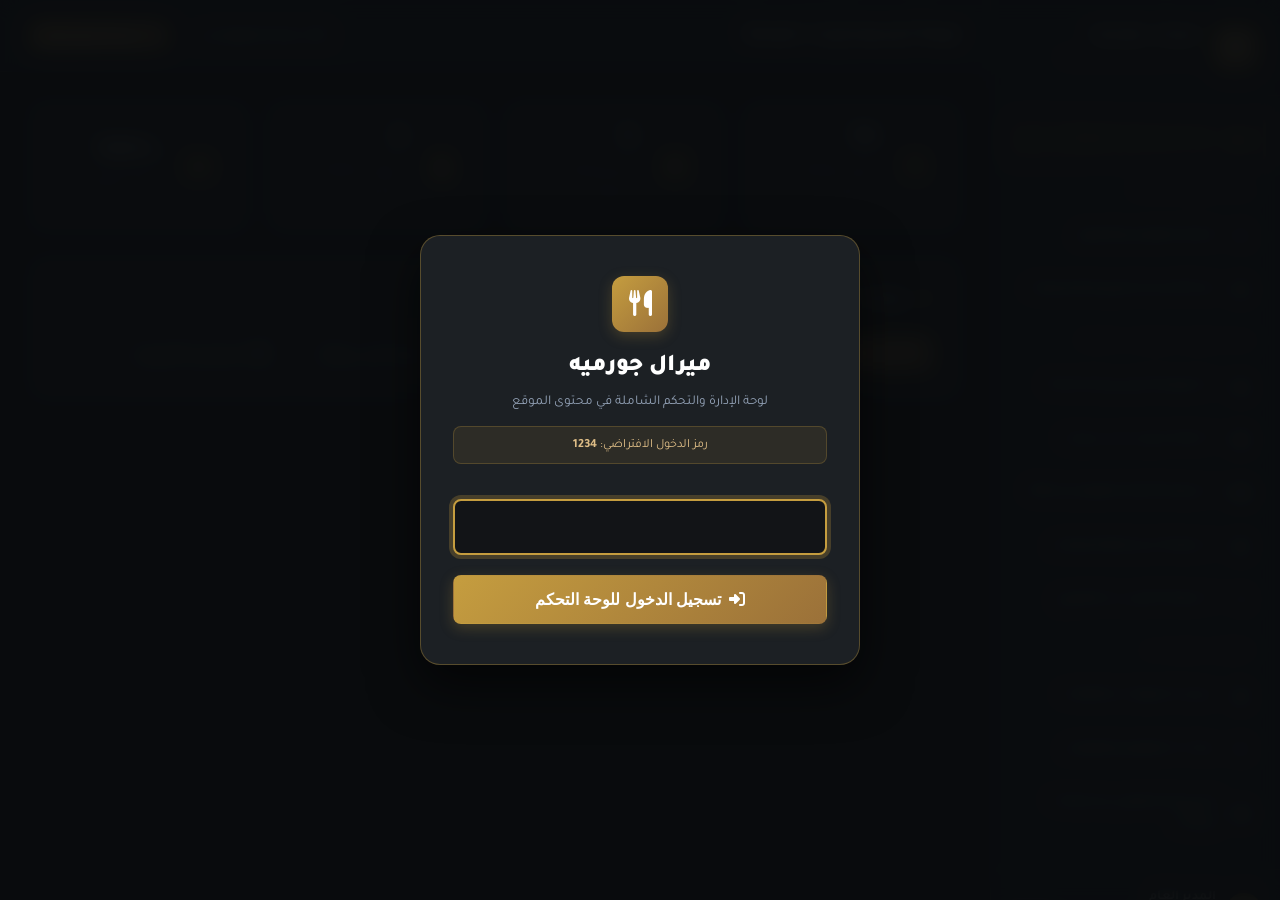
==== admin/index.html @ 7bf791fa "feat: initial commit for miral gourmet website and admin cms" ====
<!DOCTYPE html>
<html lang="ar" dir="rtl">
<head>
  <meta charset="UTF-8">
  <meta name="viewport" content="width=device-width, initial-scale=1.0">
  <title>لوحة إدارة وتحكم ميرال جورميه | MIRAL GOURMET CMS</title>
  <link rel="stylesheet" href="https://cdnjs.cloudflare.com/ajax/libs/font-awesome/6.5.1/css/all.min.css">
  <link rel="stylesheet" href="css/admin.css">
</head>
<body>

  <!-- Auth PIN Overlay -->
  <div class="auth-overlay" id="authOverlay">
    <div class="auth-card">
      <div class="sidebar-logo-icon" style="margin:0 auto 16px; width:56px; height:56px; font-size:26px;">
        <i class="fa-solid fa-utensils"></i>
      </div>
      <h2 style="font-size:24px; font-weight:900; margin-bottom:6px;">ميرال جورميه</h2>
      <p style="font-size:13.5px; color:#94a3b8; margin-bottom:12px;">لوحة الإدارة والتحكم الشاملة في محتوى الموقع</p>
      <div style="background:rgba(197,157,63,0.1); border:1px solid rgba(197,157,63,0.25); padding:8px 14px; border-radius:8px; font-size:12.5px; color:#dfbe87; margin-bottom:15px;">
        رمز الدخول الافتراضي: <strong>1234</strong>
      </div>
      <form onsubmit="handleAuth(event)">
        <input type="password" id="pinInput" class="auth-pin-input" placeholder="    " maxlength="6" autofocus autocomplete="off">
        <div id="authError" style="display:none; color:#ef4444; font-size:13px; font-weight:800; margin-bottom:14px;">
          <i class="fa-solid fa-circle-exclamation"></i> رمز الدخول غير صحيح، يرجى المحاولة ثانية.
        </div>
        <button type="submit" class="btn btn-primary" style="width:100%; justify-content:center; padding:14px; font-size:16px;">
          <i class="fa-solid fa-right-to-bracket"></i> تسجيل الدخول للوحة التحكم
        </button>
      </form>
    </div>
  </div>

  <div class="admin-layout">
    <!-- Sidebar -->
    <aside class="admin-sidebar">
      <div class="sidebar-header">
        <div class="sidebar-logo-icon"><i class="fa-solid fa-utensils"></i></div>
        <div class="sidebar-logo-text">
          <h2>ميرال جورميه</h2>
          <span>لوحة الإدارة والتحكم الشاملة</span>
        </div>
      </div>

      <nav class="sidebar-nav">
        <a class="menu-link active" onclick="switchTab('tabOverview', this)">
          <i class="fa-solid fa-gauge-high"></i>
          <span>لوحة الإحصائيات العامة</span>
        </a>

        <div class="nav-group-title">إدارة المنيو والأصناف</div>
        <a class="menu-link" onclick="switchTab('tabDishes', this)">
          <i class="fa-solid fa-utensils"></i>
          <span>قائمة الطعام والأطباق</span>
        </a>
        <a class="menu-link" onclick="switchTab('tabCategories', this)">
          <i class="fa-solid fa-layer-group"></i>
          <span>إدارة أقسام المنيو والتصنيفات</span>
        </a>

        <div class="nav-group-title">إدارة محتوى الصفحات الكاملة</div>
        <a class="menu-link" onclick="switchTab('tabPageHome', this)">
          <i class="fa-solid fa-house"></i>
          <span>1. الصفحة الرئيسية (Home)</span>
        </a>
        <a class="menu-link" onclick="switchTab('tabPageAbout', this)">
          <i class="fa-solid fa-circle-info"></i>
          <span>2. قصة ميرال (عن ميرال)</span>
        </a>
        <a class="menu-link" onclick="switchTab('tabPageMenu', this)">
          <i class="fa-solid fa-book-open"></i>
          <span>3. صفحة قائمة الطعام (Menu)</span>
        </a>
        <a class="menu-link" onclick="switchTab('tabPageReservation', this)">
          <i class="fa-solid fa-calendar-days"></i>
          <span>4. صفحة حجز طاولة وولائم</span>
        </a>
        <a class="menu-link" onclick="switchTab('tabPageContact', this)">
          <i class="fa-solid fa-headset"></i>
          <span>5. صفحة اتصل بنا والفروع</span>
        </a>

        <div class="nav-group-title">الطلبات والإعدادات</div>
        <a class="menu-link" onclick="switchTab('tabBookings', this)">
          <i class="fa-solid fa-clipboard-list"></i>
          <span>سجل الحجوزات والطلبات</span>
        </a>
        <a class="menu-link" onclick="switchTab('tabSettings', this)">
          <i class="fa-solid fa-sliders"></i>
          <span>بيانات المطعم والتواصل</span>
        </a>
        <a class="menu-link" onclick="switchTab('tabBackup', this)">
          <i class="fa-solid fa-database"></i>
          <span>النسخ الاحتياطي واستعادة البيانات</span>
        </a>
      </nav>

      <div class="sidebar-footer">
        <div class="admin-user-pill">
          <div class="user-avatar">MG</div>
          <div class="user-info">
            <strong>المدير العام</strong>
            <span>Miral Admin</span>
          </div>
        </div>
        <button class="btn btn-outline btn-sm" onclick="handleLogout()" title="تسجيل الخروج">
          <i class="fa-solid fa-arrow-right-from-bracket"></i>
        </button>
      </div>
    </aside>

    <!-- Main Content -->
    <main class="admin-main">
      <header class="admin-topbar">
        <h1 class="topbar-title" id="topbarTitle">لوحة الإحصائيات العامة</h1>
        <div class="topbar-actions">
          <a href="../index.html" target="_blank" class="btn btn-outline btn-sm">
            <i class="fa-solid fa-globe"></i> معاينة الموقع الحي
          </a>
          <button class="btn btn-primary btn-sm" onclick="openAddDishModal()">
            <i class="fa-solid fa-plus"></i> إضافة طبق جديد
          </button>
        </div>
      </header>

      <div class="admin-body">
        <!-- 1. TAB OVERVIEW -->
        <section id="tabOverview" class="admin-tab-pane">
          <div class="metrics-grid">
            <div class="metric-card">
              <div class="metric-icon-box"><i class="fa-solid fa-utensils"></i></div>
              <div class="metric-info">
                <strong id="metricDishes">14</strong>
                <span>إجمالي الأطباق المسجلة</span>
              </div>
            </div>
            <div class="metric-card">
              <div class="metric-icon-box"><i class="fa-solid fa-layer-group"></i></div>
              <div class="metric-info">
                <strong id="metricCats">5</strong>
                <span>أقسام المنيو النشطة</span>
              </div>
            </div>
            <div class="metric-card">
              <div class="metric-icon-box"><i class="fa-solid fa-calendar-check"></i></div>
              <div class="metric-info">
                <strong id="metricBookings">2</strong>
                <span>حجوزات الطاولات المسجلة</span>
              </div>
            </div>
            <div class="metric-card">
              <div class="metric-icon-box"><i class="fa-solid fa-eye"></i></div>
              <div class="metric-info">
                <strong>100%</strong>
                <span>كفاءة التزامن الحي</span>
              </div>
            </div>
          </div>

          <div class="card-panel">
            <div class="card-panel-header">
              <h2 class="card-panel-title"><i class="fa-solid fa-bolt"></i> روابط التحكم والوصول السريع</h2>
            </div>
            <div style="display:flex; gap:12px; flex-wrap:wrap;">
              <button class="btn btn-primary" onclick="switchTab('tabDishes', document.querySelector('a[onclick*=\'tabDishes\']'))">
                <i class="fa-solid fa-utensils"></i> إدارة الأطباق والأسعار
              </button>
              <button class="btn btn-outline" onclick="switchTab('tabCategories', document.querySelector('a[onclick*=\'tabCategories\']'))">
                <i class="fa-solid fa-layer-group"></i> إدارة وتعديل الأقسام
              </button>
              <button class="btn btn-outline" onclick="switchTab('tabPageAbout', document.querySelector('a[onclick*=\'tabPageAbout\']'))">
                <i class="fa-solid fa-circle-info"></i> تعديل قصة ميرال (عن ميرال)
              </button>
              <button class="btn btn-outline" onclick="switchTab('tabBookings', document.querySelector('a[onclick*=\'tabBookings\']'))">
                <i class="fa-solid fa-clipboard-list"></i> استعراض الحجوزات
              </button>
            </div>
          </div>
        </section>

        <!-- 2. TAB DISHES -->
        <section id="tabDishes" class="admin-tab-pane" style="display:none;">
          <div class="card-panel">
            <div class="card-panel-header">
              <h2 class="card-panel-title"><i class="fa-solid fa-utensils"></i> قائمة الطعام والأطباق (تحكم كامل: إضافة، تعديل، حذف)</h2>
              <button class="btn btn-primary btn-sm" onclick="openAddDishModal()">
                <i class="fa-solid fa-plus"></i> إضافة طبق جديد
              </button>
            </div>
            <div class="table-responsive">
              <table class="admin-table">
                <thead>
                  <tr>
                    <th>الصورة</th>
                    <th>اسم الطبق</th>
                    <th>القسم</th>
                    <th>السعر</th>
                    <th>السعرات</th>
                    <th>النوع</th>
                    <th>الإجراءات</th>
                  </tr>
                </thead>
                <tbody id="dishesTableBody">
                  <!-- Loaded via JS -->
                </tbody>
              </table>
            </div>
          </div>
        </section>

        <!-- 3. TAB CATEGORIES -->
        <section id="tabCategories" class="admin-tab-pane" style="display:none;">
          <div class="card-panel">
            <div class="card-panel-header">
              <h2 class="card-panel-title"><i class="fa-solid fa-layer-group"></i> إدارة أقسام المنيو والتصنيفات (تحكم كامل: إضافة، تعديل، حذف)</h2>
              <button class="btn btn-primary btn-sm" onclick="openAddCategoryModal()">
                <i class="fa-solid fa-plus"></i> إضافة قسم جديد
              </button>
            </div>
            <div class="table-responsive">
              <table class="admin-table">
                <thead>
                  <tr>
                    <th>اسم القسم (عربي)</th>
                    <th>المعرف البرمجي (Slug)</th>
                    <th>الشارة الترويجية</th>
                    <th>إجراءات التحكم</th>
                  </tr>
                </thead>
                <tbody id="categoriesTableBody">
                  <!-- Loaded via JS -->
                </tbody>
              </table>
            </div>
          </div>
        </section>

        <!-- 4. TAB PAGE HOME -->
        <section id="tabPageHome" class="admin-tab-pane" style="display:none;">
          <div class="card-panel">
            <div class="card-panel-header">
              <h2 class="card-panel-title"><i class="fa-solid fa-house"></i> تعديل محتوى وصور الصفحة الرئيسية (index.html)</h2>
              <div style="display:flex; gap:10px;">
                <button class="btn btn-primary" onclick="savePageData('home')"><i class="fa-solid fa-floppy-disk"></i> حفظ تعديلات الرئيسية</button>
                <button class="btn btn-outline" onclick="resetPageData('home')"><i class="fa-solid fa-rotate-left"></i> إلغاء والتراجع</button>
              </div>
            </div>

            <div class="admin-form-grid">
              <div class="form-group-admin">
                <label>شارة البانر العلوية (Hero Badge) *</label>
                <input type="text" id="homeHeroBadge" class="form-control-admin">
              </div>
              <div class="form-group-admin">
                <label>العنوان الرئيسي للباهر (Hero Title) *</label>
                <input type="text" id="homeHeroTitle" class="form-control-admin">
              </div>
              <div class="form-group-admin form-full">
                <label>الوصف الترويجي في البانر (Hero Description) *</label>
                <textarea id="homeHeroDesc" class="form-control-admin"></textarea>
              </div>

              <!-- Hero Image Upload -->
              <div class="form-group-admin form-full">
                <label>صورة خلفية البانر الرئيسي *</label>
                <input type="text" id="homeHeroImage" class="form-control-admin" placeholder="رابط الصورة أو ارفعها أدناه">
                <div class="image-upload-wrapper" style="margin-top:10px;">
                  <input type="file" id="heroFileInput" accept="image/*" style="display:none;" onchange="handleFileUpload(this, 'homeHeroImage', 'homeHeroPreview')">
                  <button type="button" class="btn btn-outline btn-sm" onclick="document.getElementById('heroFileInput').click()">
                    <i class="fa-solid fa-cloud-arrow-up"></i> رفع صورة من جهازك / هاتفك
                  </button>
                  <div class="image-preview-box">
                    <img id="homeHeroPreview" src="" alt="معاينة">
                  </div>
                </div>
              </div>

              <div class="form-group-admin form-full">
                <label>عنوان قصة ميرال في الصفحة الرئيسية *</label>
                <input type="text" id="homeStoryTitle" class="form-control-admin">
              </div>
              <div class="form-group-admin form-full">
                <label>الفقرة الأولى في قصة ميرال *</label>
                <textarea id="homeStoryP1" class="form-control-admin"></textarea>
              </div>
              <div class="form-group-admin form-full">
                <label>الفقرة الثانية في قصة ميرال *</label>
                <textarea id="homeStoryP2" class="form-control-admin"></textarea>
              </div>

              <!-- Story Image Upload -->
              <div class="form-group-admin form-full">
                <label>صورة قصة ميرال (Story Image) *</label>
                <input type="text" id="homeStoryImage" class="form-control-admin">
                <div class="image-upload-wrapper" style="margin-top:10px;">
                  <input type="file" id="storyFileInput" accept="image/*" style="display:none;" onchange="handleFileUpload(this, 'homeStoryImage', 'homeStoryPreview')">
                  <button type="button" class="btn btn-outline btn-sm" onclick="document.getElementById('storyFileInput').click()">
                    <i class="fa-solid fa-cloud-arrow-up"></i> رفع صورة من جهازك / هاتفك
                  </button>
                  <div class="image-preview-box">
                    <img id="homeStoryPreview" src="" alt="معاينة">
                  </div>
                </div>
              </div>

              <div class="form-group-admin">
                <label>اقتباس الشيف التنفيذي *</label>
                <input type="text" id="homeQuoteText" class="form-control-admin">
              </div>
              <div class="form-group-admin">
                <label>اسم وصفة الشيف *</label>
                <input type="text" id="homeChefName" class="form-control-admin">
              </div>
            </div>
          </div>
        </section>

        <!-- 5. TAB PAGE ABOUT -->
        <section id="tabPageAbout" class="admin-tab-pane" style="display:none;">
          <div class="card-panel">
            <div class="card-panel-header">
              <h2 class="card-panel-title"><i class="fa-solid fa-circle-info"></i> تعديل محتوى وصور قصة ميرال (عن ميرال - about.html)</h2>
              <div style="display:flex; gap:10px;">
                <button class="btn btn-primary" onclick="savePageData('about')"><i class="fa-solid fa-floppy-disk"></i> حفظ تعديلات قصة ميرال</button>
                <button class="btn btn-outline" onclick="resetPageData('about')"><i class="fa-solid fa-rotate-left"></i> إلغاء والتراجع</button>
              </div>
            </div>

            <div class="admin-form-grid">
              <div class="form-group-admin">
                <label>عنوان البانر العلوي (Page Title) *</label>
                <input type="text" id="aboutPageTitle" class="form-control-admin">
              </div>
              <div class="form-group-admin">
                <label>الوصف الترويجي في البانر (Subtitle) *</label>
                <input type="text" id="aboutPageSubtitle" class="form-control-admin">
              </div>
              <div class="form-group-admin form-full">
                <label>عنوان القصة الرئيسي (Story Headline) *</label>
                <input type="text" id="aboutStoryHeadline" class="form-control-admin">
              </div>
              <div class="form-group-admin form-full">
                <label>الفقرة الأولى في قصة عن ميرال *</label>
                <textarea id="aboutP1" class="form-control-admin"></textarea>
              </div>
              <div class="form-group-admin form-full">
                <label>الفقرة الثانية في قصة عن ميرال *</label>
                <textarea id="aboutP2" class="form-control-admin"></textarea>
              </div>

              <!-- About Image Upload -->
              <div class="form-group-admin form-full">
                <label>صورة قصة ميرال في صفحة عن ميرال *</label>
                <input type="text" id="aboutStoryImage" class="form-control-admin">
                <div class="image-upload-wrapper" style="margin-top:10px;">
                  <input type="file" id="aboutFileInput" accept="image/*" style="display:none;" onchange="handleFileUpload(this, 'aboutStoryImage', 'aboutStoryPreview')">
                  <button type="button" class="btn btn-outline btn-sm" onclick="document.getElementById('aboutFileInput').click()">
                    <i class="fa-solid fa-cloud-arrow-up"></i> رفع صورة من جهازك / هاتفك
                  </button>
                  <div class="image-preview-box">
                    <img id="aboutStoryPreview" src="" alt="معاينة">
                  </div>
                </div>
              </div>

              <div class="form-group-admin">
                <label>اقتباس الشيف في صفحة من نحن *</label>
                <input type="text" id="aboutChefQuote" class="form-control-admin">
              </div>
              <div class="form-group-admin">
                <label>اسم الشيف *</label>
                <input type="text" id="aboutChefName" class="form-control-admin">
              </div>
            </div>
          </div>
        </section>

        <!-- 6. TAB PAGE MENU -->
        <section id="tabPageMenu" class="admin-tab-pane" style="display:none;">
          <div class="card-panel">
            <div class="card-panel-header">
              <h2 class="card-panel-title"><i class="fa-solid fa-book-open"></i> تعديل نصوص صفحة قائمة الطعام (menu.html)</h2>
              <div style="display:flex; gap:10px;">
                <button class="btn btn-primary" onclick="savePageData('menu')"><i class="fa-solid fa-floppy-disk"></i> حفظ تعديلات المنيو</button>
                <button class="btn btn-outline" onclick="resetPageData('menu')"><i class="fa-solid fa-rotate-left"></i> إلغاء والتراجع</button>
              </div>
            </div>
            <div class="admin-form-grid">
              <div class="form-group-admin">
                <label>عنوان صفحة قائمة الطعام العلوي *</label>
                <input type="text" id="menuPageTitle" class="form-control-admin">
              </div>
              <div class="form-group-admin">
                <label>الوصف الفرعي لقائمة الطعام *</label>
                <input type="text" id="menuPageSubtitle" class="form-control-admin">
              </div>
            </div>
          </div>
        </section>

        <!-- 7. TAB PAGE RESERVATION -->
        <section id="tabPageReservation" class="admin-tab-pane" style="display:none;">
          <div class="card-panel">
            <div class="card-panel-header">
              <h2 class="card-panel-title"><i class="fa-solid fa-calendar-days"></i> تعديل نصوص وبيانات صفحة حجز طاولة (reservation.html)</h2>
              <div style="display:flex; gap:10px;">
                <button class="btn btn-primary" onclick="savePageData('reservation')"><i class="fa-solid fa-floppy-disk"></i> حفظ تعديلات صفحة الحجز</button>
                <button class="btn btn-outline" onclick="resetPageData('reservation')"><i class="fa-solid fa-rotate-left"></i> إلغاء والتراجع</button>
              </div>
            </div>
            <div class="admin-form-grid">
              <div class="form-group-admin">
                <label>عنوان صفحة الحجز العلوي *</label>
                <input type="text" id="resPageTitle" class="form-control-admin">
              </div>
              <div class="form-group-admin">
                <label>الوصف الفرعي لصفحة الحجز *</label>
                <input type="text" id="resPageSubtitle" class="form-control-admin">
              </div>
              <div class="form-group-admin">
                <label>هاتف الواتساب المخصص للحجوزات *</label>
                <input type="text" id="resWhatsapp" class="form-control-admin">
              </div>
            </div>
          </div>
        </section>

        <!-- 8. TAB PAGE CONTACT -->
        <section id="tabPageContact" class="admin-tab-pane" style="display:none;">
          <div class="card-panel">
            <div class="card-panel-header">
              <h2 class="card-panel-title"><i class="fa-solid fa-headset"></i> تعديل نصوص وبيانات صفحة اتصل بنا (contact.html)</h2>
              <div style="display:flex; gap:10px;">
                <button class="btn btn-primary" onclick="savePageData('contact')"><i class="fa-solid fa-floppy-disk"></i> حفظ تعديلات صفحة التواصل</button>
                <button class="btn btn-outline" onclick="resetPageData('contact')"><i class="fa-solid fa-rotate-left"></i> إلغاء والتراجع</button>
              </div>
            </div>
            <div class="admin-form-grid">
              <div class="form-group-admin">
                <label>عنوان صفحة اتصل بنا العلوي *</label>
                <input type="text" id="contactPageTitle" class="form-control-admin">
              </div>
              <div class="form-group-admin">
                <label>الوصف الفرعي لصفحة التواصل *</label>
                <input type="text" id="contactPageSubtitle" class="form-control-admin">
              </div>
              <div class="form-group-admin">
                <label>عنوان الفرع الرئيسي (الرياض) *</label>
                <input type="text" id="contactAddress" class="form-control-admin">
              </div>
              <div class="form-group-admin">
                <label>هاتف الاستفسارات المباشر *</label>
                <input type="text" id="contactPhone" class="form-control-admin">
              </div>
              <div class="form-group-admin form-full">
                <label>مواعيد وأوقات العمل *</label>
                <input type="text" id="contactHours" class="form-control-admin">
              </div>
            </div>
          </div>
        </section>

        <!-- 9. TAB BOOKINGS LOG -->
        <section id="tabBookings" class="admin-tab-pane" style="display:none;">
          <div class="card-panel">
            <div class="card-panel-header">
              <h2 class="card-panel-title"><i class="fa-solid fa-clipboard-list"></i> سجل الحجوزات والطلبات المسجلة من الموقع</h2>
            </div>
            <div class="table-responsive">
              <table class="admin-table">
                <thead>
                  <tr>
                    <th>رقم الحجز</th>
                    <th>اسم الضيف</th>
                    <th>الجوال</th>
                    <th>الموعد</th>
                    <th>الضيوف</th>
                    <th>الجلسة</th>
                    <th>الحالة</th>
                    <th>إجراء</th>
                  </tr>
                </thead>
                <tbody id="bookingsTableBody">
                  <!-- Loaded via JS -->
                </tbody>
              </table>
            </div>
          </div>
        </section>

        <!-- 10. TAB SETTINGS -->
        <section id="tabSettings" class="admin-tab-pane" style="display:none;">
          <div class="card-panel">
            <div class="card-panel-header">
              <h2 class="card-panel-title"><i class="fa-solid fa-sliders"></i> بيانات المطعم والتواصل العامة</h2>
            </div>
            <form onsubmit="saveSettings(event)">
              <div class="admin-form-grid">
                <div class="form-group-admin">
                  <label>اسم المطعم الرسمي *</label>
                  <input type="text" id="setRestName" class="form-control-admin" required>
                </div>
                <div class="form-group-admin">
                  <label>هاتف الحجوزات المباشر *</label>
                  <input type="text" id="setPhone" class="form-control-admin" required>
                </div>
                <div class="form-group-admin">
                  <label>رقم الواتساب *</label>
                  <input type="text" id="setWhatsapp" class="form-control-admin">
                </div>
                <div class="form-group-admin">
                  <label>البريد الإلكتروني للإدارة *</label>
                  <input type="email" id="setEmail" class="form-control-admin">
                </div>
                <div class="form-group-admin form-full">
                  <label>العنوان التفصيلي *</label>
                  <input type="text" id="setAddress" class="form-control-admin">
                </div>
                <div class="form-group-admin form-full">
                  <label>أوقات وساعات العمل *</label>
                  <input type="text" id="setHours" class="form-control-admin">
                </div>
                <div class="form-group-admin form-full">
                  <button type="submit" class="btn btn-primary"><i class="fa-solid fa-floppy-disk"></i> حفظ الإعدادات</button>
                </div>
              </div>
            </form>
          </div>
        </section>

        <!-- 11. TAB BACKUP -->
        <section id="tabBackup" class="admin-tab-pane" style="display:none;">
          <div class="card-panel">
            <div class="card-panel-header">
              <h2 class="card-panel-title"><i class="fa-solid fa-database"></i> إدارة النسخ الاحتياطي واستعادة البيانات</h2>
            </div>
            <p style="font-size:14.5px; color:#cbd5e1; margin-bottom:24px;">
              يمكنك تصدير نسخة احتياطية كاملة من جميع الأطباق والأقسام وتعديلات الصفحات والحجوزات وحفظها كملف JSON، أو استعادتها لاحقاً.
            </p>
            <div style="display:flex; gap:16px; flex-wrap:wrap;">
              <button class="btn btn-primary" onclick="exportBackup()">
                <i class="fa-solid fa-download"></i> تصدير نسخة احتياطية (JSON)
              </button>

              <label class="btn btn-outline" style="cursor:pointer;">
                <i class="fa-solid fa-upload"></i> استيراد نسخة احتياطية
                <input type="file" accept=".json" style="display:none;" onchange="importBackup(this)">
              </label>

              <button class="btn btn-danger" onclick="resetAllData()">
                <i class="fa-solid fa-triangle-exclamation"></i> إعادة ضبط المصنع الافتراضي
              </button>
            </div>
          </div>
        </section>
      </div>
    </main>
  </div>

  <!-- DISH MODAL (Add / Edit) -->
  <div class="admin-modal-backdrop" id="dishModal">
    <div class="admin-modal-box">
      <div style="display:flex; justify-content:space-between; align-items:center; margin-bottom:20px;">
        <h3 id="dishModalTitle" style="font-size:18px; font-weight:900; color:#fff;">إضافة طبق جديد</h3>
        <button type="button" class="btn btn-outline btn-sm" onclick="closeDishModal()"><i class="fa-solid fa-xmark"></i></button>
      </div>
      <form id="dishForm" onsubmit="saveDish(event)">
        <input type="hidden" id="dishIdInput">
        <div class="admin-form-grid">
          <div class="form-group-admin form-full">
            <label>اسم الطبق *</label>
            <input type="text" id="dishTitleInput" class="form-control-admin" required>
          </div>
          <div class="form-group-admin">
            <label>السعر (ر.س) *</label>
            <input type="number" id="dishPriceInput" step="0.5" class="form-control-admin" required>
          </div>
          <div class="form-group-admin">
            <label>القسم / التصنيف *</label>
            <select id="dishCategoryInput" class="form-control-admin" required></select>
          </div>
          <div class="form-group-admin">
            <label>السعرات الحرارية</label>
            <input type="number" id="dishCalInput" class="form-control-admin">
          </div>
          <div class="form-group-admin">
            <label>الشارة المميزة (Badge)</label>
            <input type="text" id="dishBadgeInput" class="form-control-admin" placeholder="مثال: اختيار الشيف">
          </div>
          <div class="form-group-admin form-full">
            <label>وصف ومكونات الطبق *</label>
            <textarea id="dishDescInput" class="form-control-admin" required></textarea>
          </div>
          
          <!-- Dish Image Upload -->
          <div class="form-group-admin form-full">
            <label>صورة الطبق (رابط أو رفع من جهازك) *</label>
            <input type="text" id="dishImageInput" class="form-control-admin" placeholder="رابط الصورة أو ارفعها من الزر أدناه">
            <div class="image-upload-wrapper" style="margin-top:10px;">
              <input type="file" id="dishFileInput" accept="image/*" style="display:none;" onchange="handleFileUpload(this, 'dishImageInput', 'dishPreviewImg')">
              <button type="button" class="btn btn-outline btn-sm" onclick="document.getElementById('dishFileInput').click()">
                <i class="fa-solid fa-cloud-arrow-up"></i> رفع صورة من جهازك / هاتفك
              </button>
              <div class="image-preview-box">
                <img id="dishPreviewImg" src="" alt="معاينة الطبق">
              </div>
            </div>
          </div>

          <div class="form-group-admin form-full" style="flex-direction:row; align-items:center; gap:10px;">
            <input type="checkbox" id="dishSignatureInput" style="width:18px; height:18px;">
            <label for="dishSignatureInput" style="margin:0; cursor:pointer;">عرض هذا الطبق في قسم (أطباق التوقيع الحصرية) بأعلى الصفحة الرئيسية</label>
          </div>

          <div class="form-group-admin form-full" style="margin-top:15px; display:flex; gap:12px; justify-content:flex-end;">
            <button type="button" class="btn btn-outline" onclick="closeDishModal()">إلغاء</button>
            <button type="submit" class="btn btn-primary"><i class="fa-solid fa-floppy-disk"></i> حفظ الطبق</button>
          </div>
        </div>
      </form>
    </div>
  </div>

  <!-- CATEGORY MODAL (Add / Edit) -->
  <div class="admin-modal-backdrop" id="categoryModal">
    <div class="admin-modal-box">
      <div style="display:flex; justify-content:space-between; align-items:center; margin-bottom:20px;">
        <h3 id="categoryModalTitle" style="font-size:18px; font-weight:900; color:#fff;">إضافة قسم جديد</h3>
        <button type="button" class="btn btn-outline btn-sm" onclick="closeCategoryModal()"><i class="fa-solid fa-xmark"></i></button>
      </div>
      <form id="categoryForm" onsubmit="saveCategory(event)">
        <input type="hidden" id="catIdInput">
        <div class="admin-form-grid">
          <div class="form-group-admin form-full">
            <label>اسم القسم (عربي) *</label>
            <input type="text" id="catNameInput" class="form-control-admin" placeholder="مثال: بحريات طازجة" required>
          </div>
          <div class="form-group-admin form-full">
            <label>المعرف بالإنجليزية (Slug - للأقسام البرمجية) *</label>
            <input type="text" id="catSlugInput" class="form-control-admin" placeholder="مثال: seafood" required>
          </div>
          <div class="form-group-admin form-full">
            <label>الشارة الترويجية المميزة (Badge)</label>
            <input type="text" id="catBadgeInput" class="form-control-admin" placeholder="مثال: صيد اليوم الطازج">
          </div>
          <div class="form-group-admin form-full" style="margin-top:15px; display:flex; gap:12px; justify-content:flex-end;">
            <button type="button" class="btn btn-outline" onclick="closeCategoryModal()">إلغاء</button>
            <button type="submit" class="btn btn-primary"><i class="fa-solid fa-floppy-disk"></i> حفظ القسم</button>
          </div>
        </div>
      </form>
    </div>
  </div>

  <script src="../js/miral-sync.js"></script>
  <script src="js/admin.js"></script>
</body>
</html>
---- admin/css/admin.css ----
/* ==========================================================================
   MIRAL GOURMET - ADMIN CONTROL PANEL STYLES
   Theme: Luxury Dark Gold Obsidian & Warm Amber
   ========================================================================== */

@import url('https://fonts.googleapis.com/css2?family=Cairo:wght@400;600;700;800;900&family=Tajawal:wght@300;400;500;700;800;900&display=swap');

:root {
  --admin-gold: #c59d3f;
  --admin-gold-hover: #d3ab4d;
  --admin-gold-dark: #9e7526;
  --admin-gold-glow: rgba(197, 157, 63, 0.25);
  
  --bg-dark: #0f1113;
  --bg-sidebar: #15181b;
  --bg-card: #1c2024;
  --bg-card-subtle: #242930;
  --bg-input: #121417;
  
  --text-white: #ffffff;
  --text-muted: #94a3b8;
  --text-dim: #64748b;
  
  --border-dark: rgba(255, 255, 255, 0.08);
  --border-gold: rgba(197, 157, 63, 0.35);
  
  --radius-sm: 8px;
  --radius-md: 14px;
  --radius-lg: 20px;
  --radius-pill: 9999px;
  
  --transition: all 0.25s ease;
}

* {
  box-sizing: border-box;
  margin: 0;
  padding: 0;
}

html, body {
  font-family: 'Tajawal', 'Cairo', sans-serif;
  direction: rtl;
  background-color: var(--bg-dark);
  color: var(--text-white);
  min-height: 100vh;
  line-height: 1.6;
}

/* Layout */
.admin-layout {
  display: flex;
  min-height: 100vh;
}

/* Sidebar */
.admin-sidebar {
  width: 290px;
  background-color: var(--bg-sidebar);
  border-left: 1px solid var(--border-dark);
  display: flex;
  flex-direction: column;
  flex-shrink: 0;
  position: sticky;
  top: 0;
  height: 100vh;
  overflow-y: auto;
  z-index: 100;
}

.sidebar-header {
  padding: 24px 22px;
  border-bottom: 1px solid var(--border-dark);
  display: flex;
  align-items: center;
  gap: 14px;
}

.sidebar-logo-icon {
  width: 44px;
  height: 44px;
  background: linear-gradient(135deg, #c59d3f, #9b7139);
  border-radius: 12px;
  display: flex;
  align-items: center;
  justify-content: center;
  font-size: 20px;
  color: #fff;
  box-shadow: 0 4px 14px var(--admin-gold-glow);
}

.sidebar-logo-text h2 {
  font-size: 18px;
  font-weight: 900;
  color: #fff;
  line-height: 1.2;
}

.sidebar-logo-text span {
  font-size: 11px;
  color: var(--admin-gold);
  letter-spacing: 0.5px;
}

.sidebar-nav {
  padding: 20px 14px;
  flex-grow: 1;
  display: flex;
  flex-direction: column;
  gap: 6px;
}

.nav-group-title {
  font-size: 11px;
  font-weight: 800;
  color: var(--text-dim);
  text-transform: uppercase;
  letter-spacing: 1px;
  padding: 14px 12px 6px;
}

.menu-link {
  display: flex;
  align-items: center;
  gap: 12px;
  padding: 12px 14px;
  border-radius: var(--radius-sm);
  color: #cbd5e1;
  font-size: 14.5px;
  font-weight: 700;
  text-decoration: none;
  cursor: pointer;
  transition: var(--transition);
}

.menu-link i {
  font-size: 16px;
  width: 22px;
  text-align: center;
  color: var(--text-muted);
  transition: var(--transition);
}

.menu-link:hover {
  background: rgba(255, 255, 255, 0.05);
  color: #fff;
}

.menu-link:hover i {
  color: var(--admin-gold);
}

.menu-link.active {
  background: linear-gradient(90deg, rgba(197, 157, 63, 0.22), rgba(197, 157, 63, 0.08));
  color: var(--admin-gold);
  border-right: 3px solid var(--admin-gold);
}

.menu-link.active i {
  color: var(--admin-gold);
}

.sidebar-footer {
  padding: 18px;
  border-top: 1px solid var(--border-dark);
  display: flex;
  align-items: center;
  justify-content: space-between;
}

.admin-user-pill {
  display: flex;
  align-items: center;
  gap: 10px;
}

.user-avatar {
  width: 36px;
  height: 36px;
  border-radius: 50%;
  background: var(--admin-gold);
  color: #fff;
  display: flex;
  align-items: center;
  justify-content: center;
  font-weight: 900;
  font-size: 13px;
}

.user-info strong {
  display: block;
  font-size: 13px;
  color: #fff;
}

.user-info span {
  font-size: 11px;
  color: var(--text-dim);
}

/* Main Content Area */
.admin-main {
  flex-grow: 1;
  display: flex;
  flex-direction: column;
  min-width: 0;
}

.admin-topbar {
  height: 72px;
  background-color: var(--bg-sidebar);
  border-bottom: 1px solid var(--border-dark);
  padding: 0 30px;
  display: flex;
  align-items: center;
  justify-content: space-between;
}

.topbar-title {
  font-size: 20px;
  font-weight: 900;
  color: #fff;
}

.topbar-actions {
  display: flex;
  align-items: center;
  gap: 12px;
}

.admin-body {
  padding: 30px;
  overflow-y: auto;
  flex-grow: 1;
}

/* Cards & Panels */
.card-panel {
  background-color: var(--bg-card);
  border: 1px solid var(--border-dark);
  border-radius: var(--radius-md);
  padding: 26px;
  margin-bottom: 24px;
}

.card-panel-header {
  display: flex;
  align-items: center;
  justify-content: space-between;
  margin-bottom: 20px;
  flex-wrap: wrap;
  gap: 14px;
}

.card-panel-title {
  font-size: 18px;
  font-weight: 800;
  color: #fff;
  display: flex;
  align-items: center;
  gap: 10px;
}

.card-panel-title i {
  color: var(--admin-gold);
}

/* Metrics Grid */
.metrics-grid {
  display: grid;
  grid-template-columns: repeat(4, 1fr);
  gap: 20px;
  margin-bottom: 26px;
}

.metric-card {
  background-color: var(--bg-card);
  border: 1px solid var(--border-dark);
  border-radius: var(--radius-md);
  padding: 22px;
  display: flex;
  align-items: center;
  gap: 16px;
  transition: var(--transition);
}

.metric-card:hover {
  transform: translateY(-3px);
  border-color: var(--border-gold);
}

.metric-icon-box {
  width: 52px;
  height: 52px;
  border-radius: 12px;
  background: rgba(197, 157, 63, 0.15);
  color: var(--admin-gold);
  display: flex;
  align-items: center;
  justify-content: center;
  font-size: 22px;
}

.metric-info strong {
  display: block;
  font-size: 26px;
  font-weight: 900;
  color: #fff;
  line-height: 1.1;
  margin-bottom: 4px;
}

.metric-info span {
  font-size: 13px;
  color: var(--text-muted);
}

/* Buttons */
.btn {
  display: inline-flex;
  align-items: center;
  gap: 8px;
  padding: 10px 20px;
  border-radius: var(--radius-sm);
  font-size: 14px;
  font-weight: 800;
  cursor: pointer;
  border: 1px solid transparent;
  transition: var(--transition);
  text-decoration: none;
}

.btn-primary {
  background: linear-gradient(135deg, #c59d3f, #9b7139);
  color: #fff;
  box-shadow: 0 4px 14px var(--admin-gold-glow);
}

.btn-primary:hover {
  background: linear-gradient(135deg, #d3ab4d, #aa7d3f);
  color: #fff;
}

.btn-outline {
  background: transparent;
  border-color: rgba(255, 255, 255, 0.2);
  color: #cbd5e1;
}

.btn-outline:hover {
  background: rgba(255, 255, 255, 0.08);
  color: #fff;
}

.btn-danger {
  background: rgba(239, 68, 68, 0.15);
  border-color: rgba(239, 68, 68, 0.3);
  color: #ef4444;
}

.btn-danger:hover {
  background: #ef4444;
  color: #fff;
}

.btn-sm {
  padding: 6px 14px;
  font-size: 12.5px;
}

/* Tables */
.table-responsive {
  width: 100%;
  overflow-x: auto;
}

.admin-table {
  width: 100%;
  border-collapse: collapse;
  text-align: right;
  font-size: 14px;
}

.admin-table th {
  background-color: var(--bg-card-subtle);
  color: #94a3b8;
  font-weight: 800;
  padding: 14px 18px;
  border-bottom: 1px solid var(--border-dark);
}

.admin-table td {
  padding: 14px 18px;
  border-bottom: 1px solid var(--border-dark);
  color: #f1f5f9;
  vertical-align: middle;
}

.admin-table tr:hover td {
  background-color: rgba(255, 255, 255, 0.02);
}

.table-dish-thumb {
  width: 48px;
  height: 48px;
  border-radius: 8px;
  object-fit: cover;
}

.badge-tag {
  background: rgba(197, 157, 63, 0.15);
  color: #dfbe87;
  padding: 3px 10px;
  border-radius: var(--radius-pill);
  font-size: 12px;
  font-weight: 700;
}

/* Forms in Admin */
.admin-form-grid {
  display: grid;
  grid-template-columns: repeat(2, 1fr);
  gap: 20px;
}

.form-full {
  grid-column: span 2;
}

.form-group-admin {
  display: flex;
  flex-direction: column;
  gap: 8px;
}

.form-group-admin label {
  font-size: 13.5px;
  font-weight: 800;
  color: #cbd5e1;
}

.form-control-admin {
  width: 100%;
  height: 46px;
  background: var(--bg-input);
  border: 1px solid var(--border-dark);
  border-radius: var(--radius-sm);
  padding: 0 14px;
  font-size: 14px;
  color: #fff;
  outline: none;
  transition: var(--transition);
}

.form-control-admin:focus {
  border-color: var(--admin-gold);
  box-shadow: 0 0 0 3px var(--admin-gold-glow);
}

textarea.form-control-admin {
  height: 100px;
  padding: 12px 14px;
  resize: vertical;
}

/* Image Upload Box */
.image-upload-wrapper {
  background: var(--bg-input);
  border: 2px dashed var(--border-dark);
  border-radius: var(--radius-md);
  padding: 18px;
  text-align: center;
  transition: var(--transition);
}

.image-upload-wrapper:hover {
  border-color: var(--border-gold);
}

.image-preview-box {
  width: 160px;
  height: 110px;
  border-radius: 8px;
  overflow: hidden;
  margin: 12px auto 0;
  background: #000;
}

.image-preview-box img {
  width: 100%;
  height: 100%;
  object-fit: cover;
}

/* Auth Modal */
.auth-overlay {
  position: fixed;
  inset: 0;
  background: rgba(10, 12, 14, 0.96);
  backdrop-filter: blur(10px);
  z-index: 99999;
  display: flex;
  align-items: center;
  justify-content: center;
  padding: 20px;
}

.auth-card {
  background: var(--bg-card);
  border: 1px solid var(--border-gold);
  border-radius: var(--radius-lg);
  width: 100%;
  max-width: 440px;
  padding: 40px 32px;
  text-align: center;
  box-shadow: 0 20px 50px rgba(0, 0, 0, 0.6);
}

.auth-pin-input {
  width: 100%;
  height: 56px;
  background: var(--bg-input);
  border: 2px solid var(--border-dark);
  border-radius: var(--radius-sm);
  text-align: center;
  font-size: 26px;
  letter-spacing: 12px;
  color: var(--admin-gold);
  font-weight: 900;
  margin: 20px 0;
  outline: none;
}

.auth-pin-input:focus {
  border-color: var(--admin-gold);
  box-shadow: 0 0 0 4px var(--admin-gold-glow);
}

/* Modal for dish/category edit */
.admin-modal-backdrop {
  position: fixed;
  inset: 0;
  background: rgba(0, 0, 0, 0.7);
  backdrop-filter: blur(5px);
  z-index: 10000;
  display: flex;
  align-items: center;
  justify-content: center;
  padding: 20px;
  opacity: 0;
  visibility: hidden;
  transition: var(--transition);
}

.admin-modal-backdrop.show {
  opacity: 1;
  visibility: visible;
}

.admin-modal-box {
  background: var(--bg-card);
  border: 1px solid var(--border-dark);
  border-radius: var(--radius-lg);
  max-width: 640px;
  width: 100%;
  padding: 30px;
  box-shadow: 0 20px 40px rgba(0,0,0,0.5);
  max-height: 90vh;
  overflow-y: auto;
}

@media (max-width: 900px) {
  .admin-layout { flex-direction: column; }
  .admin-sidebar { width: 100%; height: auto; position: static; }
  .metrics-grid { grid-template-columns: repeat(2, 1fr); }
  .admin-form-grid { grid-template-columns: 1fr; }
  .form-full { grid-column: span 1; }
}
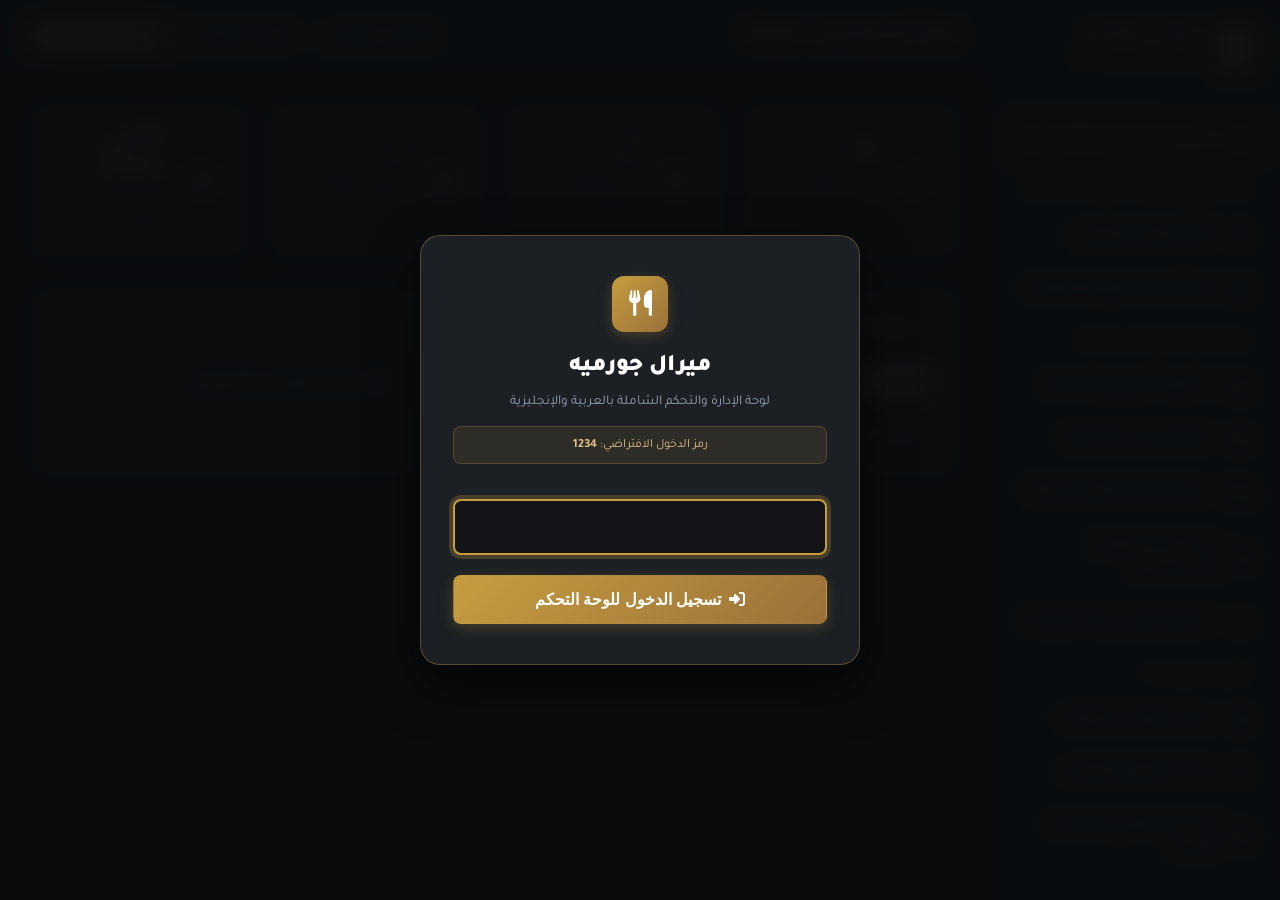
==== commit a3457aaf: "feat: complete bilingual CMS admin panel managing Arabic and English simultaneously" ====
--- a/admin/index.html
+++ b/admin/index.html
@@ -3,9 +3,49 @@
 <head>
   <meta charset="UTF-8">
   <meta name="viewport" content="width=device-width, initial-scale=1.0">
-  <title>لوحة إدارة وتحكم ميرال جورميه | MIRAL GOURMET CMS</title>
+  <title>لوحة إدارة وتحكم ميرال جورميه ثنائية اللغة | MIRAL GOURMET CMS (AR / EN)</title>
   <link rel="stylesheet" href="https://cdnjs.cloudflare.com/ajax/libs/font-awesome/6.5.1/css/all.min.css">
   <link rel="stylesheet" href="css/admin.css">
+  <style>
+    .lang-switcher-bar {
+      display: inline-flex;
+      background: rgba(255, 255, 255, 0.05);
+      border: 1px solid rgba(197, 157, 63, 0.25);
+      border-radius: 9999px;
+      padding: 4px;
+      gap: 4px;
+      margin-bottom: 20px;
+    }
+    .lang-btn {
+      background: transparent;
+      border: none;
+      color: #94a3b8;
+      font-size: 13px;
+      font-weight: 700;
+      padding: 6px 16px;
+      border-radius: 9999px;
+      cursor: pointer;
+      display: inline-flex;
+      align-items: center;
+      gap: 6px;
+      transition: all 0.2s ease;
+    }
+    .lang-btn:hover {
+      color: #fff;
+    }
+    .lang-btn.active {
+      background: #c59d3f;
+      color: #121518;
+      box-shadow: 0 2px 8px rgba(197, 157, 63, 0.35);
+    }
+    .field-hint-en {
+      display: inline-block;
+      font-size: 11px;
+      color: #c59d3f;
+      margin-right: 6px;
+      font-weight: 600;
+    }
+  </style>
 </head>
 <body>
 
@@ -16,7 +56,7 @@
         <i class="fa-solid fa-utensils"></i>
       </div>
       <h2 style="font-size:24px; font-weight:900; margin-bottom:6px;">ميرال جورميه</h2>
-      <p style="font-size:13.5px; color:#94a3b8; margin-bottom:12px;">لوحة الإدارة والتحكم الشاملة في محتوى الموقع</p>
+      <p style="font-size:13.5px; color:#94a3b8; margin-bottom:12px;">لوحة الإدارة والتحكم الشاملة بالعربية والإنجليزية</p>
       <div style="background:rgba(197,157,63,0.1); border:1px solid rgba(197,157,63,0.25); padding:8px 14px; border-radius:8px; font-size:12.5px; color:#dfbe87; margin-bottom:15px;">
         رمز الدخول الافتراضي: <strong>1234</strong>
       </div>
@@ -39,7 +79,7 @@
         <div class="sidebar-logo-icon"><i class="fa-solid fa-utensils"></i></div>
         <div class="sidebar-logo-text">
           <h2>ميرال جورميه</h2>
-          <span>لوحة الإدارة والتحكم الشاملة</span>
+          <span>CMS ثنائي اللغة (AR / EN)</span>
         </div>
       </div>
 
@@ -49,7 +89,7 @@
           <span>لوحة الإحصائيات العامة</span>
         </a>
 
-        <div class="nav-group-title">إدارة المنيو والأصناف</div>
+        <div class="nav-group-title">إدارة المنيو والأصناف (عربي / English)</div>
         <a class="menu-link" onclick="switchTab('tabDishes', this)">
           <i class="fa-solid fa-utensils"></i>
           <span>قائمة الطعام والأطباق</span>
@@ -66,7 +106,7 @@
         </a>
         <a class="menu-link" onclick="switchTab('tabPageAbout', this)">
           <i class="fa-solid fa-circle-info"></i>
-          <span>2. قصة ميرال (عن ميرال)</span>
+          <span>2. قصة ميرال (About Us)</span>
         </a>
         <a class="menu-link" onclick="switchTab('tabPageMenu', this)">
           <i class="fa-solid fa-book-open"></i>
@@ -74,11 +114,11 @@
         </a>
         <a class="menu-link" onclick="switchTab('tabPageReservation', this)">
           <i class="fa-solid fa-calendar-days"></i>
-          <span>4. صفحة حجز طاولة وولائم</span>
+          <span>4. صفحة حجز طاولة (Reservation)</span>
         </a>
         <a class="menu-link" onclick="switchTab('tabPageContact', this)">
           <i class="fa-solid fa-headset"></i>
-          <span>5. صفحة اتصل بنا والفروع</span>
+          <span>5. صفحة اتصل بنا (Contact Us)</span>
         </a>
 
         <div class="nav-group-title">الطلبات والإعدادات</div>
@@ -116,7 +156,10 @@
         <h1 class="topbar-title" id="topbarTitle">لوحة الإحصائيات العامة</h1>
         <div class="topbar-actions">
           <a href="../index.html" target="_blank" class="btn btn-outline btn-sm">
-            <i class="fa-solid fa-globe"></i> معاينة الموقع الحي
+            <i class="fa-solid fa-globe"></i> الموقع العربي
+          </a>
+          <a href="../en/index.html" target="_blank" class="btn btn-outline btn-sm">
+            <i class="fa-solid fa-language"></i> English Site
           </a>
           <button class="btn btn-primary btn-sm" onclick="openAddDishModal()">
             <i class="fa-solid fa-plus"></i> إضافة طبق جديد
@@ -150,10 +193,10 @@
               </div>
             </div>
             <div class="metric-card">
-              <div class="metric-icon-box"><i class="fa-solid fa-eye"></i></div>
+              <div class="metric-icon-box"><i class="fa-solid fa-language"></i></div>
               <div class="metric-info">
-                <strong>100%</strong>
-                <span>كفاءة التزامن الحي</span>
+                <strong>ثنائي اللغة</strong>
+                <span>تزامن حي (عربي + إنجليزي)</span>
               </div>
             </div>
           </div>
@@ -164,13 +207,13 @@
             </div>
             <div style="display:flex; gap:12px; flex-wrap:wrap;">
               <button class="btn btn-primary" onclick="switchTab('tabDishes', document.querySelector('a[onclick*=\'tabDishes\']'))">
-                <i class="fa-solid fa-utensils"></i> إدارة الأطباق والأسعار
+                <i class="fa-solid fa-utensils"></i> إدارة الأطباق والأسعار (AR / EN)
               </button>
               <button class="btn btn-outline" onclick="switchTab('tabCategories', document.querySelector('a[onclick*=\'tabCategories\']'))">
-                <i class="fa-solid fa-layer-group"></i> إدارة وتعديل الأقسام
+                <i class="fa-solid fa-layer-group"></i> إدارة وتعديل الأقسام (AR / EN)
               </button>
               <button class="btn btn-outline" onclick="switchTab('tabPageAbout', document.querySelector('a[onclick*=\'tabPageAbout\']'))">
-                <i class="fa-solid fa-circle-info"></i> تعديل قصة ميرال (عن ميرال)
+                <i class="fa-solid fa-circle-info"></i> تعديل قصة ميرال (AR / EN)
               </button>
               <button class="btn btn-outline" onclick="switchTab('tabBookings', document.querySelector('a[onclick*=\'tabBookings\']'))">
                 <i class="fa-solid fa-clipboard-list"></i> استعراض الحجوزات
@@ -183,7 +226,7 @@
         <section id="tabDishes" class="admin-tab-pane" style="display:none;">
           <div class="card-panel">
             <div class="card-panel-header">
-              <h2 class="card-panel-title"><i class="fa-solid fa-utensils"></i> قائمة الطعام والأطباق (تحكم كامل: إضافة، تعديل، حذف)</h2>
+              <h2 class="card-panel-title"><i class="fa-solid fa-utensils"></i> قائمة الطعام والأطباق (تحكم كامل بالعربية والإنجليزية)</h2>
               <button class="btn btn-primary btn-sm" onclick="openAddDishModal()">
                 <i class="fa-solid fa-plus"></i> إضافة طبق جديد
               </button>
@@ -193,7 +236,7 @@
                 <thead>
                   <tr>
                     <th>الصورة</th>
-                    <th>اسم الطبق</th>
+                    <th>اسم الطبق (عربي / English)</th>
                     <th>القسم</th>
                     <th>السعر</th>
                     <th>السعرات</th>
@@ -213,7 +256,7 @@
         <section id="tabCategories" class="admin-tab-pane" style="display:none;">
           <div class="card-panel">
             <div class="card-panel-header">
-              <h2 class="card-panel-title"><i class="fa-solid fa-layer-group"></i> إدارة أقسام المنيو والتصنيفات (تحكم كامل: إضافة، تعديل، حذف)</h2>
+              <h2 class="card-panel-title"><i class="fa-solid fa-layer-group"></i> إدارة أقسام المنيو والتصنيفات (عربي / English)</h2>
               <button class="btn btn-primary btn-sm" onclick="openAddCategoryModal()">
                 <i class="fa-solid fa-plus"></i> إضافة قسم جديد
               </button>
@@ -222,9 +265,10 @@
               <table class="admin-table">
                 <thead>
                   <tr>
-                    <th>اسم القسم (عربي)</th>
+                    <th>اسم القسم بالعربية</th>
+                    <th>English Category Name</th>
                     <th>المعرف البرمجي (Slug)</th>
-                    <th>الشارة الترويجية</th>
+                    <th>الشارة (AR / EN)</th>
                     <th>إجراءات التحكم</th>
                   </tr>
                 </thead>
@@ -240,30 +284,41 @@
         <section id="tabPageHome" class="admin-tab-pane" style="display:none;">
           <div class="card-panel">
             <div class="card-panel-header">
-              <h2 class="card-panel-title"><i class="fa-solid fa-house"></i> تعديل محتوى وصور الصفحة الرئيسية (index.html)</h2>
+              <h2 class="card-panel-title"><i class="fa-solid fa-house"></i> تعديل محتوى وصور الصفحة الرئيسية (Home Page)</h2>
               <div style="display:flex; gap:10px;">
-                <button class="btn btn-primary" onclick="savePageData('home')"><i class="fa-solid fa-floppy-disk"></i> حفظ تعديلات الرئيسية</button>
+                <button class="btn btn-primary" onclick="savePageData('home')"><i class="fa-solid fa-floppy-disk"></i> حفظ تعديلات الرئيسية (AR & EN)</button>
                 <button class="btn btn-outline" onclick="resetPageData('home')"><i class="fa-solid fa-rotate-left"></i> إلغاء والتراجع</button>
               </div>
             </div>
 
-            <div class="admin-form-grid">
-              <div class="form-group-admin">
-                <label>شارة البانر العلوية (Hero Badge) *</label>
+            <!-- Language Tabs -->
+            <div class="lang-switcher-bar">
+              <button type="button" class="lang-btn active" onclick="switchPageLang('home', 'ar', this)">
+                🇸🇦 المحتوى بالعربية
+              </button>
+              <button type="button" class="lang-btn" onclick="switchPageLang('home', 'en', this)">
+                🇬🇧 English Content
+              </button>
+            </div>
+
+            <!-- ARABIC HOME FIELDS -->
+            <div id="homeFieldsAr" class="admin-form-grid">
+              <div class="form-group-admin">
+                <label>شارة البانر العلوية (Hero Badge - عربي) *</label>
                 <input type="text" id="homeHeroBadge" class="form-control-admin">
               </div>
               <div class="form-group-admin">
-                <label>العنوان الرئيسي للباهر (Hero Title) *</label>
+                <label>العنوان الرئيسي للبانر (Hero Title - عربي) *</label>
                 <input type="text" id="homeHeroTitle" class="form-control-admin">
               </div>
               <div class="form-group-admin form-full">
-                <label>الوصف الترويجي في البانر (Hero Description) *</label>
+                <label>الوصف الترويجي في البانر (Hero Description - عربي) *</label>
                 <textarea id="homeHeroDesc" class="form-control-admin"></textarea>
               </div>
 
-              <!-- Hero Image Upload -->
-              <div class="form-group-admin form-full">
-                <label>صورة خلفية البانر الرئيسي *</label>
+              <!-- Shared Hero Image Upload -->
+              <div class="form-group-admin form-full">
+                <label>صورة خلفية البانر الرئيسي (مشتركة لكلا اللغتين) *</label>
                 <input type="text" id="homeHeroImage" class="form-control-admin" placeholder="رابط الصورة أو ارفعها أدناه">
                 <div class="image-upload-wrapper" style="margin-top:10px;">
                   <input type="file" id="heroFileInput" accept="image/*" style="display:none;" onchange="handleFileUpload(this, 'homeHeroImage', 'homeHeroPreview')">
@@ -277,21 +332,21 @@
               </div>
 
               <div class="form-group-admin form-full">
-                <label>عنوان قصة ميرال في الصفحة الرئيسية *</label>
+                <label>عنوان قصة ميرال في الصفحة الرئيسية (عربي) *</label>
                 <input type="text" id="homeStoryTitle" class="form-control-admin">
               </div>
               <div class="form-group-admin form-full">
-                <label>الفقرة الأولى في قصة ميرال *</label>
+                <label>الفقرة الأولى في قصة ميرال (عربي) *</label>
                 <textarea id="homeStoryP1" class="form-control-admin"></textarea>
               </div>
               <div class="form-group-admin form-full">
-                <label>الفقرة الثانية في قصة ميرال *</label>
+                <label>الفقرة الثانية في قصة ميرال (عربي) *</label>
                 <textarea id="homeStoryP2" class="form-control-admin"></textarea>
               </div>
 
-              <!-- Story Image Upload -->
-              <div class="form-group-admin form-full">
-                <label>صورة قصة ميرال (Story Image) *</label>
+              <!-- Shared Story Image Upload -->
+              <div class="form-group-admin form-full">
+                <label>صورة قصة ميرال (مشتركة لكلا اللغتين) *</label>
                 <input type="text" id="homeStoryImage" class="form-control-admin">
                 <div class="image-upload-wrapper" style="margin-top:10px;">
                   <input type="file" id="storyFileInput" accept="image/*" style="display:none;" onchange="handleFileUpload(this, 'homeStoryImage', 'homeStoryPreview')">
@@ -305,14 +360,53 @@
               </div>
 
               <div class="form-group-admin">
-                <label>اقتباس الشيف التنفيذي *</label>
+                <label>اقتباس الشيف التنفيذي (عربي) *</label>
                 <input type="text" id="homeQuoteText" class="form-control-admin">
               </div>
               <div class="form-group-admin">
-                <label>اسم وصفة الشيف *</label>
+                <label>اسم وصفة الشيف (عربي) *</label>
                 <input type="text" id="homeChefName" class="form-control-admin">
               </div>
             </div>
+
+            <!-- ENGLISH HOME FIELDS -->
+            <div id="homeFieldsEn" class="admin-form-grid" style="display:none;">
+              <div class="form-group-admin">
+                <label>Hero Badge (English) <span class="field-hint-en">🇬🇧 English</span> *</label>
+                <input type="text" id="homeHeroBadgeEn" class="form-control-admin" style="direction:ltr;">
+              </div>
+              <div class="form-group-admin">
+                <label>Hero Title (English) <span class="field-hint-en">🇬🇧 English</span> *</label>
+                <input type="text" id="homeHeroTitleEn" class="form-control-admin" style="direction:ltr;">
+              </div>
+              <div class="form-group-admin form-full">
+                <label>Hero Description (English) <span class="field-hint-en">🇬🇧 English</span> *</label>
+                <textarea id="homeHeroDescEn" class="form-control-admin" style="direction:ltr;"></textarea>
+              </div>
+
+              <div class="form-group-admin form-full">
+                <label>Story Section Title (English) <span class="field-hint-en">🇬🇧 English</span> *</label>
+                <input type="text" id="homeStoryTitleEn" class="form-control-admin" style="direction:ltr;">
+              </div>
+              <div class="form-group-admin form-full">
+                <label>Story Paragraph 1 (English) <span class="field-hint-en">🇬🇧 English</span> *</label>
+                <textarea id="homeStoryP1En" class="form-control-admin" style="direction:ltr;"></textarea>
+              </div>
+              <div class="form-group-admin form-full">
+                <label>Story Paragraph 2 (English) <span class="field-hint-en">🇬🇧 English</span> *</label>
+                <textarea id="homeStoryP2En" class="form-control-admin" style="direction:ltr;"></textarea>
+              </div>
+
+              <div class="form-group-admin">
+                <label>Executive Chef Quote (English) <span class="field-hint-en">🇬🇧 English</span> *</label>
+                <input type="text" id="homeQuoteTextEn" class="form-control-admin" style="direction:ltr;">
+              </div>
+              <div class="form-group-admin">
+                <label>Executive Chef Title / Name (English) <span class="field-hint-en">🇬🇧 English</span> *</label>
+                <input type="text" id="homeChefNameEn" class="form-control-admin" style="direction:ltr;">
+              </div>
+            </div>
+
           </div>
         </section>
 
@@ -320,38 +414,49 @@
         <section id="tabPageAbout" class="admin-tab-pane" style="display:none;">
           <div class="card-panel">
             <div class="card-panel-header">
-              <h2 class="card-panel-title"><i class="fa-solid fa-circle-info"></i> تعديل محتوى وصور قصة ميرال (عن ميرال - about.html)</h2>
+              <h2 class="card-panel-title"><i class="fa-solid fa-circle-info"></i> تعديل محتوى وصور قصة ميرال (About Us)</h2>
               <div style="display:flex; gap:10px;">
-                <button class="btn btn-primary" onclick="savePageData('about')"><i class="fa-solid fa-floppy-disk"></i> حفظ تعديلات قصة ميرال</button>
+                <button class="btn btn-primary" onclick="savePageData('about')"><i class="fa-solid fa-floppy-disk"></i> حفظ تعديلات قصة ميرال (AR & EN)</button>
                 <button class="btn btn-outline" onclick="resetPageData('about')"><i class="fa-solid fa-rotate-left"></i> إلغاء والتراجع</button>
               </div>
             </div>
 
-            <div class="admin-form-grid">
-              <div class="form-group-admin">
-                <label>عنوان البانر العلوي (Page Title) *</label>
+            <!-- Language Tabs -->
+            <div class="lang-switcher-bar">
+              <button type="button" class="lang-btn active" onclick="switchPageLang('about', 'ar', this)">
+                🇸🇦 المحتوى بالعربية
+              </button>
+              <button type="button" class="lang-btn" onclick="switchPageLang('about', 'en', this)">
+                🇬🇧 English Content
+              </button>
+            </div>
+
+            <!-- ARABIC ABOUT FIELDS -->
+            <div id="aboutFieldsAr" class="admin-form-grid">
+              <div class="form-group-admin">
+                <label>عنوان البانر العلوي (عربي) *</label>
                 <input type="text" id="aboutPageTitle" class="form-control-admin">
               </div>
               <div class="form-group-admin">
-                <label>الوصف الترويجي في البانر (Subtitle) *</label>
+                <label>الوصف الترويجي في البانر (عربي) *</label>
                 <input type="text" id="aboutPageSubtitle" class="form-control-admin">
               </div>
               <div class="form-group-admin form-full">
-                <label>عنوان القصة الرئيسي (Story Headline) *</label>
+                <label>عنوان القصة الرئيسي (Story Headline - عربي) *</label>
                 <input type="text" id="aboutStoryHeadline" class="form-control-admin">
               </div>
               <div class="form-group-admin form-full">
-                <label>الفقرة الأولى في قصة عن ميرال *</label>
+                <label>الفقرة الأولى في قصة عن ميرال (عربي) *</label>
                 <textarea id="aboutP1" class="form-control-admin"></textarea>
               </div>
               <div class="form-group-admin form-full">
-                <label>الفقرة الثانية في قصة عن ميرال *</label>
+                <label>الفقرة الثانية في قصة عن ميرال (عربي) *</label>
                 <textarea id="aboutP2" class="form-control-admin"></textarea>
               </div>
 
               <!-- About Image Upload -->
               <div class="form-group-admin form-full">
-                <label>صورة قصة ميرال في صفحة عن ميرال *</label>
+                <label>صورة قصة ميرال في صفحة عن ميرال (مشتركة) *</label>
                 <input type="text" id="aboutStoryImage" class="form-control-admin">
                 <div class="image-upload-wrapper" style="margin-top:10px;">
                   <input type="file" id="aboutFileInput" accept="image/*" style="display:none;" onchange="handleFileUpload(this, 'aboutStoryImage', 'aboutStoryPreview')">
@@ -365,14 +470,47 @@
               </div>
 
               <div class="form-group-admin">
-                <label>اقتباس الشيف في صفحة من نحن *</label>
+                <label>اقتباس الشيف في صفحة من نحن (عربي) *</label>
                 <input type="text" id="aboutChefQuote" class="form-control-admin">
               </div>
               <div class="form-group-admin">
-                <label>اسم الشيف *</label>
+                <label>اسم الشيف (عربي) *</label>
                 <input type="text" id="aboutChefName" class="form-control-admin">
               </div>
             </div>
+
+            <!-- ENGLISH ABOUT FIELDS -->
+            <div id="aboutFieldsEn" class="admin-form-grid" style="display:none;">
+              <div class="form-group-admin">
+                <label>Page Banner Title (English) <span class="field-hint-en">🇬🇧 English</span> *</label>
+                <input type="text" id="aboutPageTitleEn" class="form-control-admin" style="direction:ltr;">
+              </div>
+              <div class="form-group-admin">
+                <label>Page Subtitle (English) <span class="field-hint-en">🇬🇧 English</span> *</label>
+                <input type="text" id="aboutPageSubtitleEn" class="form-control-admin" style="direction:ltr;">
+              </div>
+              <div class="form-group-admin form-full">
+                <label>Story Headline (English) <span class="field-hint-en">🇬🇧 English</span> *</label>
+                <input type="text" id="aboutStoryHeadlineEn" class="form-control-admin" style="direction:ltr;">
+              </div>
+              <div class="form-group-admin form-full">
+                <label>Story Paragraph 1 (English) <span class="field-hint-en">🇬🇧 English</span> *</label>
+                <textarea id="aboutP1En" class="form-control-admin" style="direction:ltr;"></textarea>
+              </div>
+              <div class="form-group-admin form-full">
+                <label>Story Paragraph 2 (English) <span class="field-hint-en">🇬🇧 English</span> *</label>
+                <textarea id="aboutP2En" class="form-control-admin" style="direction:ltr;"></textarea>
+              </div>
+              <div class="form-group-admin">
+                <label>Chef Quote (English) <span class="field-hint-en">🇬🇧 English</span> *</label>
+                <input type="text" id="aboutChefQuoteEn" class="form-control-admin" style="direction:ltr;">
+              </div>
+              <div class="form-group-admin">
+                <label>Chef Name (English) <span class="field-hint-en">🇬🇧 English</span> *</label>
+                <input type="text" id="aboutChefNameEn" class="form-control-admin" style="direction:ltr;">
+              </div>
+            </div>
+
           </div>
         </section>
 
@@ -380,22 +518,47 @@
         <section id="tabPageMenu" class="admin-tab-pane" style="display:none;">
           <div class="card-panel">
             <div class="card-panel-header">
-              <h2 class="card-panel-title"><i class="fa-solid fa-book-open"></i> تعديل نصوص صفحة قائمة الطعام (menu.html)</h2>
+              <h2 class="card-panel-title"><i class="fa-solid fa-book-open"></i> تعديل نصوص صفحة قائمة الطعام (Menu Page)</h2>
               <div style="display:flex; gap:10px;">
-                <button class="btn btn-primary" onclick="savePageData('menu')"><i class="fa-solid fa-floppy-disk"></i> حفظ تعديلات المنيو</button>
+                <button class="btn btn-primary" onclick="savePageData('menu')"><i class="fa-solid fa-floppy-disk"></i> حفظ تعديلات المنيو (AR & EN)</button>
                 <button class="btn btn-outline" onclick="resetPageData('menu')"><i class="fa-solid fa-rotate-left"></i> إلغاء والتراجع</button>
               </div>
             </div>
-            <div class="admin-form-grid">
-              <div class="form-group-admin">
-                <label>عنوان صفحة قائمة الطعام العلوي *</label>
+
+            <!-- Language Tabs -->
+            <div class="lang-switcher-bar">
+              <button type="button" class="lang-btn active" onclick="switchPageLang('menu', 'ar', this)">
+                🇸🇦 المحتوى بالعربية
+              </button>
+              <button type="button" class="lang-btn" onclick="switchPageLang('menu', 'en', this)">
+                🇬🇧 English Content
+              </button>
+            </div>
+
+            <!-- ARABIC MENU FIELDS -->
+            <div id="menuFieldsAr" class="admin-form-grid">
+              <div class="form-group-admin">
+                <label>عنوان صفحة قائمة الطعام العلوي (عربي) *</label>
                 <input type="text" id="menuPageTitle" class="form-control-admin">
               </div>
               <div class="form-group-admin">
-                <label>الوصف الفرعي لقائمة الطعام *</label>
+                <label>الوصف الفرعي لقائمة الطعام (عربي) *</label>
                 <input type="text" id="menuPageSubtitle" class="form-control-admin">
               </div>
             </div>
+
+            <!-- ENGLISH MENU FIELDS -->
+            <div id="menuFieldsEn" class="admin-form-grid" style="display:none;">
+              <div class="form-group-admin">
+                <label>Menu Page Title (English) <span class="field-hint-en">🇬🇧 English</span> *</label>
+                <input type="text" id="menuPageTitleEn" class="form-control-admin" style="direction:ltr;">
+              </div>
+              <div class="form-group-admin">
+                <label>Menu Page Subtitle (English) <span class="field-hint-en">🇬🇧 English</span> *</label>
+                <input type="text" id="menuPageSubtitleEn" class="form-control-admin" style="direction:ltr;">
+              </div>
+            </div>
+
           </div>
         </section>
 
@@ -403,26 +566,51 @@
         <section id="tabPageReservation" class="admin-tab-pane" style="display:none;">
           <div class="card-panel">
             <div class="card-panel-header">
-              <h2 class="card-panel-title"><i class="fa-solid fa-calendar-days"></i> تعديل نصوص وبيانات صفحة حجز طاولة (reservation.html)</h2>
+              <h2 class="card-panel-title"><i class="fa-solid fa-calendar-days"></i> تعديل نصوص وبيانات صفحة حجز طاولة (Reservation)</h2>
               <div style="display:flex; gap:10px;">
-                <button class="btn btn-primary" onclick="savePageData('reservation')"><i class="fa-solid fa-floppy-disk"></i> حفظ تعديلات صفحة الحجز</button>
+                <button class="btn btn-primary" onclick="savePageData('reservation')"><i class="fa-solid fa-floppy-disk"></i> حفظ تعديلات صفحة الحجز (AR & EN)</button>
                 <button class="btn btn-outline" onclick="resetPageData('reservation')"><i class="fa-solid fa-rotate-left"></i> إلغاء والتراجع</button>
               </div>
             </div>
-            <div class="admin-form-grid">
-              <div class="form-group-admin">
-                <label>عنوان صفحة الحجز العلوي *</label>
+
+            <!-- Language Tabs -->
+            <div class="lang-switcher-bar">
+              <button type="button" class="lang-btn active" onclick="switchPageLang('reservation', 'ar', this)">
+                🇸🇦 المحتوى بالعربية
+              </button>
+              <button type="button" class="lang-btn" onclick="switchPageLang('reservation', 'en', this)">
+                🇬🇧 English Content
+              </button>
+            </div>
+
+            <!-- ARABIC RESERVATION FIELDS -->
+            <div id="reservationFieldsAr" class="admin-form-grid">
+              <div class="form-group-admin">
+                <label>عنوان صفحة الحجز العلوي (عربي) *</label>
                 <input type="text" id="resPageTitle" class="form-control-admin">
               </div>
               <div class="form-group-admin">
-                <label>الوصف الفرعي لصفحة الحجز *</label>
+                <label>الوصف الفرعي لصفحة الحجز (عربي) *</label>
                 <input type="text" id="resPageSubtitle" class="form-control-admin">
               </div>
               <div class="form-group-admin">
                 <label>هاتف الواتساب المخصص للحجوزات *</label>
-                <input type="text" id="resWhatsapp" class="form-control-admin">
-              </div>
-            </div>
+                <input type="text" id="resWhatsapp" class="form-control-admin" style="direction:ltr;">
+              </div>
+            </div>
+
+            <!-- ENGLISH RESERVATION FIELDS -->
+            <div id="reservationFieldsEn" class="admin-form-grid" style="display:none;">
+              <div class="form-group-admin">
+                <label>Reservation Page Title (English) <span class="field-hint-en">🇬🇧 English</span> *</label>
+                <input type="text" id="resPageTitleEn" class="form-control-admin" style="direction:ltr;">
+              </div>
+              <div class="form-group-admin">
+                <label>Reservation Page Subtitle (English) <span class="field-hint-en">🇬🇧 English</span> *</label>
+                <input type="text" id="resPageSubtitleEn" class="form-control-admin" style="direction:ltr;">
+              </div>
+            </div>
+
           </div>
         </section>
 
@@ -430,34 +618,67 @@
         <section id="tabPageContact" class="admin-tab-pane" style="display:none;">
           <div class="card-panel">
             <div class="card-panel-header">
-              <h2 class="card-panel-title"><i class="fa-solid fa-headset"></i> تعديل نصوص وبيانات صفحة اتصل بنا (contact.html)</h2>
+              <h2 class="card-panel-title"><i class="fa-solid fa-headset"></i> تعديل نصوص وبيانات صفحة اتصل بنا (Contact Us)</h2>
               <div style="display:flex; gap:10px;">
-                <button class="btn btn-primary" onclick="savePageData('contact')"><i class="fa-solid fa-floppy-disk"></i> حفظ تعديلات صفحة التواصل</button>
+                <button class="btn btn-primary" onclick="savePageData('contact')"><i class="fa-solid fa-floppy-disk"></i> حفظ تعديلات صفحة التواصل (AR & EN)</button>
                 <button class="btn btn-outline" onclick="resetPageData('contact')"><i class="fa-solid fa-rotate-left"></i> إلغاء والتراجع</button>
               </div>
             </div>
-            <div class="admin-form-grid">
-              <div class="form-group-admin">
-                <label>عنوان صفحة اتصل بنا العلوي *</label>
+
+            <!-- Language Tabs -->
+            <div class="lang-switcher-bar">
+              <button type="button" class="lang-btn active" onclick="switchPageLang('contact', 'ar', this)">
+                🇸🇦 المحتوى بالعربية
+              </button>
+              <button type="button" class="lang-btn" onclick="switchPageLang('contact', 'en', this)">
+                🇬🇧 English Content
+              </button>
+            </div>
+
+            <!-- ARABIC CONTACT FIELDS -->
+            <div id="contactFieldsAr" class="admin-form-grid">
+              <div class="form-group-admin">
+                <label>عنوان صفحة اتصل بنا العلوي (عربي) *</label>
                 <input type="text" id="contactPageTitle" class="form-control-admin">
               </div>
               <div class="form-group-admin">
-                <label>الوصف الفرعي لصفحة التواصل *</label>
+                <label>الوصف الفرعي لصفحة التواصل (عربي) *</label>
                 <input type="text" id="contactPageSubtitle" class="form-control-admin">
               </div>
               <div class="form-group-admin">
-                <label>عنوان الفرع الرئيسي (الرياض) *</label>
+                <label>عنوان الفرع الرئيسي بالرياض (عربي) *</label>
                 <input type="text" id="contactAddress" class="form-control-admin">
               </div>
               <div class="form-group-admin">
                 <label>هاتف الاستفسارات المباشر *</label>
-                <input type="text" id="contactPhone" class="form-control-admin">
-              </div>
-              <div class="form-group-admin form-full">
-                <label>مواعيد وأوقات العمل *</label>
+                <input type="text" id="contactPhone" class="form-control-admin" style="direction:ltr;">
+              </div>
+              <div class="form-group-admin form-full">
+                <label>مواعيد وأوقات العمل (عربي) *</label>
                 <input type="text" id="contactHours" class="form-control-admin">
               </div>
             </div>
+
+            <!-- ENGLISH CONTACT FIELDS -->
+            <div id="contactFieldsEn" class="admin-form-grid" style="display:none;">
+              <div class="form-group-admin">
+                <label>Contact Page Title (English) <span class="field-hint-en">🇬🇧 English</span> *</label>
+                <input type="text" id="contactPageTitleEn" class="form-control-admin" style="direction:ltr;">
+              </div>
+              <div class="form-group-admin">
+                <label>Contact Page Subtitle (English) <span class="field-hint-en">🇬🇧 English</span> *</label>
+                <input type="text" id="contactPageSubtitleEn" class="form-control-admin" style="direction:ltr;">
+              </div>
+              <div class="form-group-admin">
+                <label>Main Branch Address (English) <span class="field-hint-en">🇬🇧 English</span> *</label>
+                <input type="text" id="contactAddressEn" class="form-control-admin" style="direction:ltr;">
+              </div>
+              <div class="form-group-admin form-full">
+                <label>Operating Working Hours (English) <span class="field-hint-en">🇬🇧 English</span> *</label>
+                <input type="text" id="contactHoursEn" class="form-control-admin" style="direction:ltr;">
+              </div>
+            </div>
+
           </div>
         </section>
 
@@ -493,36 +714,48 @@
         <section id="tabSettings" class="admin-tab-pane" style="display:none;">
           <div class="card-panel">
             <div class="card-panel-header">
-              <h2 class="card-panel-title"><i class="fa-solid fa-sliders"></i> بيانات المطعم والتواصل العامة</h2>
+              <h2 class="card-panel-title"><i class="fa-solid fa-sliders"></i> بيانات المطعم والتواصل العامة (عربي / English)</h2>
             </div>
             <form onsubmit="saveSettings(event)">
               <div class="admin-form-grid">
                 <div class="form-group-admin">
-                  <label>اسم المطعم الرسمي *</label>
+                  <label>اسم المطعم الرسمي (عربي) *</label>
                   <input type="text" id="setRestName" class="form-control-admin" required>
+                </div>
+                <div class="form-group-admin">
+                  <label>Official Restaurant Name (English) <span class="field-hint-en">🇬🇧 English</span> *</label>
+                  <input type="text" id="setRestNameEn" class="form-control-admin" style="direction:ltr;" required>
                 </div>
                 <div class="form-group-admin">
                   <label>هاتف الحجوزات المباشر *</label>
-                  <input type="text" id="setPhone" class="form-control-admin" required>
+                  <input type="text" id="setPhone" class="form-control-admin" style="direction:ltr;" required>
                 </div>
                 <div class="form-group-admin">
                   <label>رقم الواتساب *</label>
-                  <input type="text" id="setWhatsapp" class="form-control-admin">
+                  <input type="text" id="setWhatsapp" class="form-control-admin" style="direction:ltr;">
                 </div>
                 <div class="form-group-admin">
                   <label>البريد الإلكتروني للإدارة *</label>
-                  <input type="email" id="setEmail" class="form-control-admin">
+                  <input type="email" id="setEmail" class="form-control-admin" style="direction:ltr;">
+                </div>
+                <div class="form-group-admin">
+                  <label>ساعات العمل (English) <span class="field-hint-en">🇬🇧 English</span> *</label>
+                  <input type="text" id="setHoursEn" class="form-control-admin" style="direction:ltr;">
                 </div>
                 <div class="form-group-admin form-full">
-                  <label>العنوان التفصيلي *</label>
+                  <label>العنوان التفصيلي (عربي) *</label>
                   <input type="text" id="setAddress" class="form-control-admin">
                 </div>
                 <div class="form-group-admin form-full">
-                  <label>أوقات وساعات العمل *</label>
+                  <label>Detailed Address (English) <span class="field-hint-en">🇬🇧 English</span> *</label>
+                  <input type="text" id="setAddressEn" class="form-control-admin" style="direction:ltr;">
+                </div>
+                <div class="form-group-admin form-full">
+                  <label>أوقات وساعات العمل (عربي) *</label>
                   <input type="text" id="setHours" class="form-control-admin">
                 </div>
                 <div class="form-group-admin form-full">
-                  <button type="submit" class="btn btn-primary"><i class="fa-solid fa-floppy-disk"></i> حفظ الإعدادات</button>
+                  <button type="submit" class="btn btn-primary"><i class="fa-solid fa-floppy-disk"></i> حفظ الإعدادات (AR & EN)</button>
                 </div>
               </div>
             </form>
@@ -536,7 +769,7 @@
               <h2 class="card-panel-title"><i class="fa-solid fa-database"></i> إدارة النسخ الاحتياطي واستعادة البيانات</h2>
             </div>
             <p style="font-size:14.5px; color:#cbd5e1; margin-bottom:24px;">
-              يمكنك تصدير نسخة احتياطية كاملة من جميع الأطباق والأقسام وتعديلات الصفحات والحجوزات وحفظها كملف JSON، أو استعادتها لاحقاً.
+              يمكنك تصدير نسخة احتياطية كاملة من جميع الأطباق والأقسام وتعديلات الصفحات الثنائية (عربي وإنجليزي) والحجوزات وحفظها كملف JSON، أو استعادتها لاحقاً.
             </p>
             <div style="display:flex; gap:16px; flex-wrap:wrap;">
               <button class="btn btn-primary" onclick="exportBackup()">
@@ -558,9 +791,9 @@
     </main>
   </div>
 
-  <!-- DISH MODAL (Add / Edit) -->
+  <!-- DISH MODAL (Add / Edit - Bilingual) -->
   <div class="admin-modal-backdrop" id="dishModal">
-    <div class="admin-modal-box">
+    <div class="admin-modal-box" style="max-width:760px;">
       <div style="display:flex; justify-content:space-between; align-items:center; margin-bottom:20px;">
         <h3 id="dishModalTitle" style="font-size:18px; font-weight:900; color:#fff;">إضافة طبق جديد</h3>
         <button type="button" class="btn btn-outline btn-sm" onclick="closeDishModal()"><i class="fa-solid fa-xmark"></i></button>
@@ -568,10 +801,18 @@
       <form id="dishForm" onsubmit="saveDish(event)">
         <input type="hidden" id="dishIdInput">
         <div class="admin-form-grid">
-          <div class="form-group-admin form-full">
-            <label>اسم الطبق *</label>
-            <input type="text" id="dishTitleInput" class="form-control-admin" required>
-          </div>
+          
+          <!-- Dish Titles -->
+          <div class="form-group-admin">
+            <label>اسم الطبق (عربي) *</label>
+            <input type="text" id="dishTitleInput" class="form-control-admin" placeholder="مثال: ريش الضأن المشوية" required>
+          </div>
+          <div class="form-group-admin">
+            <label>Dish Name (English) <span class="field-hint-en">🇬🇧 English</span> *</label>
+            <input type="text" id="dishTitleEnInput" class="form-control-admin" placeholder="e.g. Grilled Lamb Chops" style="direction:ltr;" required>
+          </div>
+
+          <!-- Price & Category -->
           <div class="form-group-admin">
             <label>السعر (ر.س) *</label>
             <input type="number" id="dishPriceInput" step="0.5" class="form-control-admin" required>
@@ -580,17 +821,29 @@
             <label>القسم / التصنيف *</label>
             <select id="dishCategoryInput" class="form-control-admin" required></select>
           </div>
+
+          <!-- Calories & Badges -->
           <div class="form-group-admin">
-            <label>السعرات الحرارية</label>
+            <label>السعرات الحرارية (kcal)</label>
             <input type="number" id="dishCalInput" class="form-control-admin">
           </div>
           <div class="form-group-admin">
-            <label>الشارة المميزة (Badge)</label>
+            <label>الشارة المميزة (عربي)</label>
             <input type="text" id="dishBadgeInput" class="form-control-admin" placeholder="مثال: اختيار الشيف">
           </div>
           <div class="form-group-admin form-full">
-            <label>وصف ومكونات الطبق *</label>
-            <textarea id="dishDescInput" class="form-control-admin" required></textarea>
+            <label>Badge Tag (English) <span class="field-hint-en">🇬🇧 English</span></label>
+            <input type="text" id="dishBadgeEnInput" class="form-control-admin" placeholder="e.g. Chef's Selection" style="direction:ltr;">
+          </div>
+
+          <!-- Descriptions -->
+          <div class="form-group-admin form-full">
+            <label>وصف ومكونات الطبق (عربي) *</label>
+            <textarea id="dishDescInput" class="form-control-admin" placeholder="اكتب وصف الطبق بالعربية..." required></textarea>
+          </div>
+          <div class="form-group-admin form-full">
+            <label>Dish Description (English) <span class="field-hint-en">🇬🇧 English</span> *</label>
+            <textarea id="dishDescEnInput" class="form-control-admin" placeholder="Write dish description in English..." style="direction:ltr;" required></textarea>
           </div>
           
           <!-- Dish Image Upload -->
@@ -615,14 +868,14 @@
 
           <div class="form-group-admin form-full" style="margin-top:15px; display:flex; gap:12px; justify-content:flex-end;">
             <button type="button" class="btn btn-outline" onclick="closeDishModal()">إلغاء</button>
-            <button type="submit" class="btn btn-primary"><i class="fa-solid fa-floppy-disk"></i> حفظ الطبق</button>
+            <button type="submit" class="btn btn-primary"><i class="fa-solid fa-floppy-disk"></i> حفظ الطبق باللغتين</button>
           </div>
         </div>
       </form>
     </div>
   </div>
 
-  <!-- CATEGORY MODAL (Add / Edit) -->
+  <!-- CATEGORY MODAL (Add / Edit - Bilingual) -->
   <div class="admin-modal-backdrop" id="categoryModal">
     <div class="admin-modal-box">
       <div style="display:flex; justify-content:space-between; align-items:center; margin-bottom:20px;">
@@ -633,20 +886,28 @@
         <input type="hidden" id="catIdInput">
         <div class="admin-form-grid">
           <div class="form-group-admin form-full">
-            <label>اسم القسم (عربي) *</label>
+            <label>اسم القسم بالعربية *</label>
             <input type="text" id="catNameInput" class="form-control-admin" placeholder="مثال: بحريات طازجة" required>
           </div>
           <div class="form-group-admin form-full">
-            <label>المعرف بالإنجليزية (Slug - للأقسام البرمجية) *</label>
-            <input type="text" id="catSlugInput" class="form-control-admin" placeholder="مثال: seafood" required>
+            <label>Category Name (English) <span class="field-hint-en">🇬🇧 English</span> *</label>
+            <input type="text" id="catNameEnInput" class="form-control-admin" placeholder="e.g. Fresh Seafood" style="direction:ltr;" required>
           </div>
           <div class="form-group-admin form-full">
-            <label>الشارة الترويجية المميزة (Badge)</label>
+            <label>المعرف البرمجي بالإنجليزية (Slug) *</label>
+            <input type="text" id="catSlugInput" class="form-control-admin" placeholder="مثال: seafood" style="direction:ltr;" required>
+          </div>
+          <div class="form-group-admin form-full">
+            <label>الشارة الترويجية بالعربية (Badge)</label>
             <input type="text" id="catBadgeInput" class="form-control-admin" placeholder="مثال: صيد اليوم الطازج">
+          </div>
+          <div class="form-group-admin form-full">
+            <label>Badge (English) <span class="field-hint-en">🇬🇧 English</span></label>
+            <input type="text" id="catBadgeEnInput" class="form-control-admin" placeholder="e.g. Daily Catch" style="direction:ltr;">
           </div>
           <div class="form-group-admin form-full" style="margin-top:15px; display:flex; gap:12px; justify-content:flex-end;">
             <button type="button" class="btn btn-outline" onclick="closeCategoryModal()">إلغاء</button>
-            <button type="submit" class="btn btn-primary"><i class="fa-solid fa-floppy-disk"></i> حفظ القسم</button>
+            <button type="submit" class="btn btn-primary"><i class="fa-solid fa-floppy-disk"></i> حفظ القسم باللغتين</button>
           </div>
         </div>
       </form>
